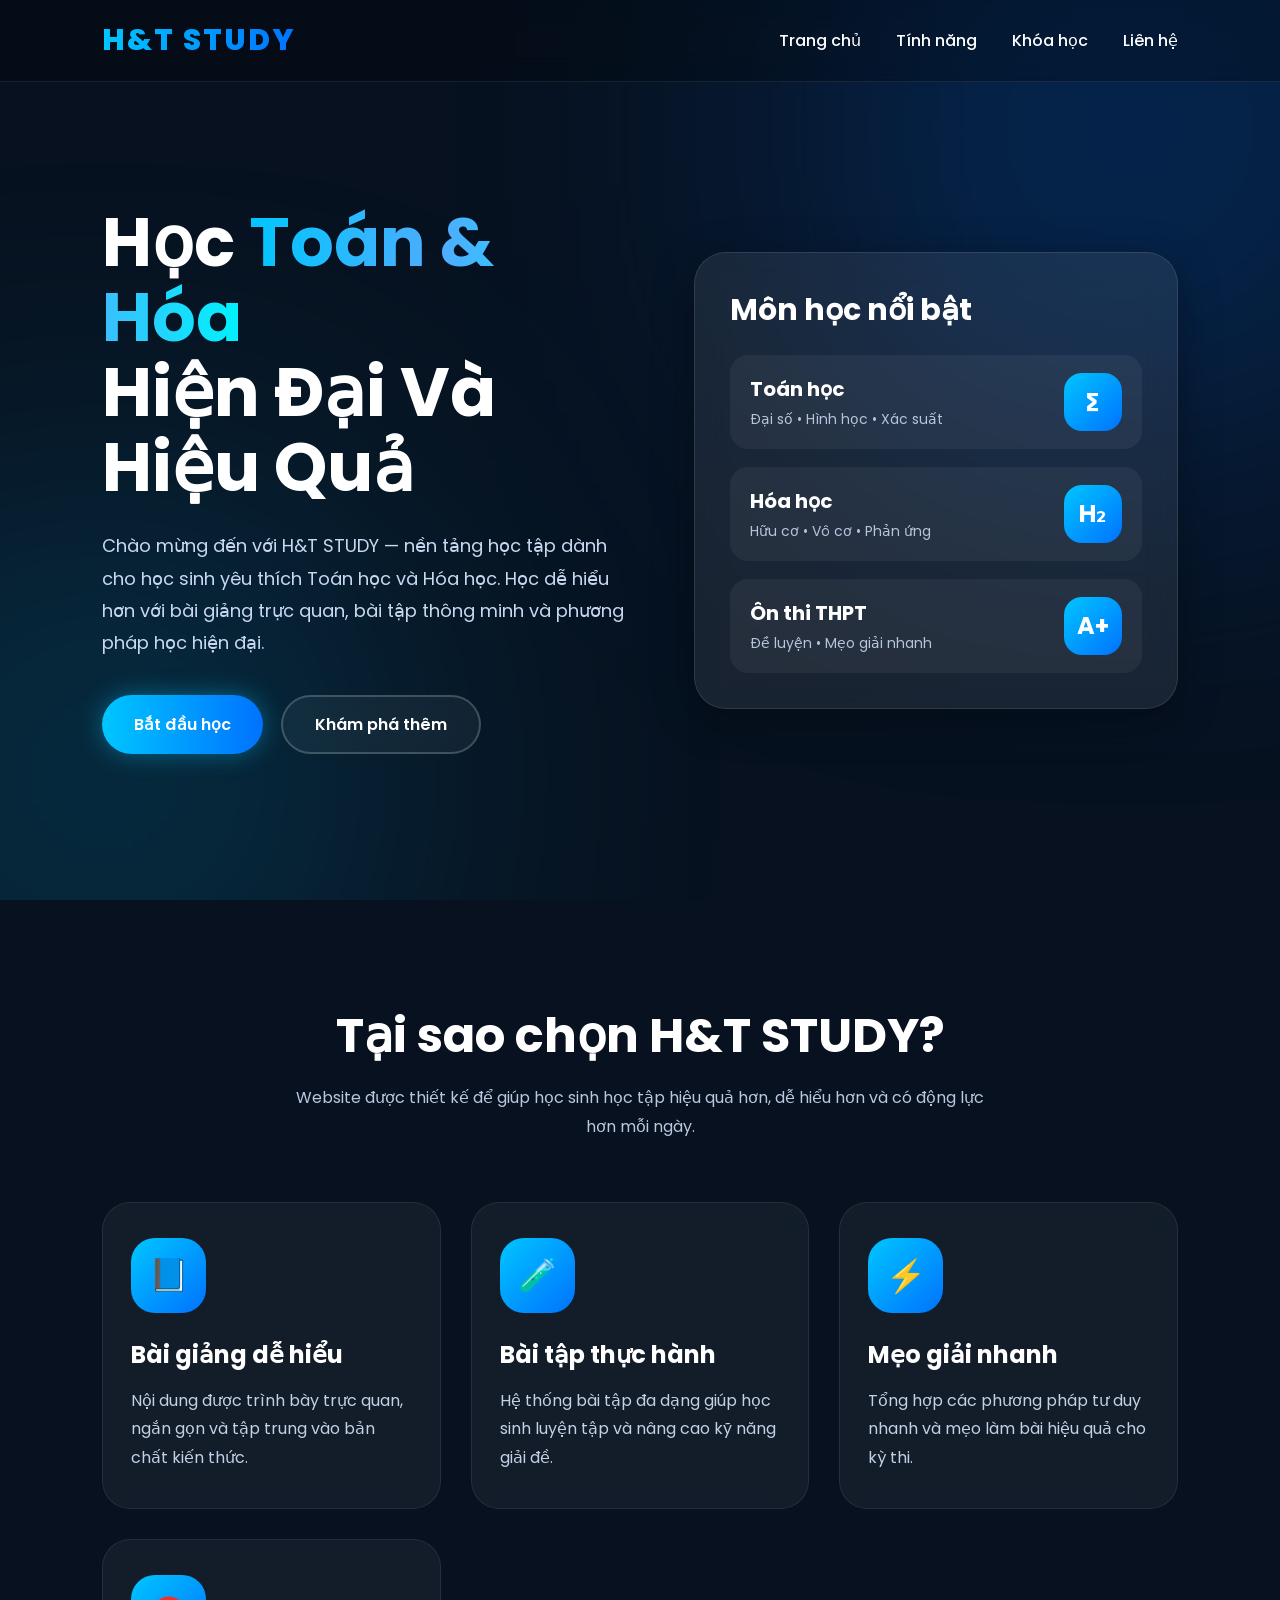
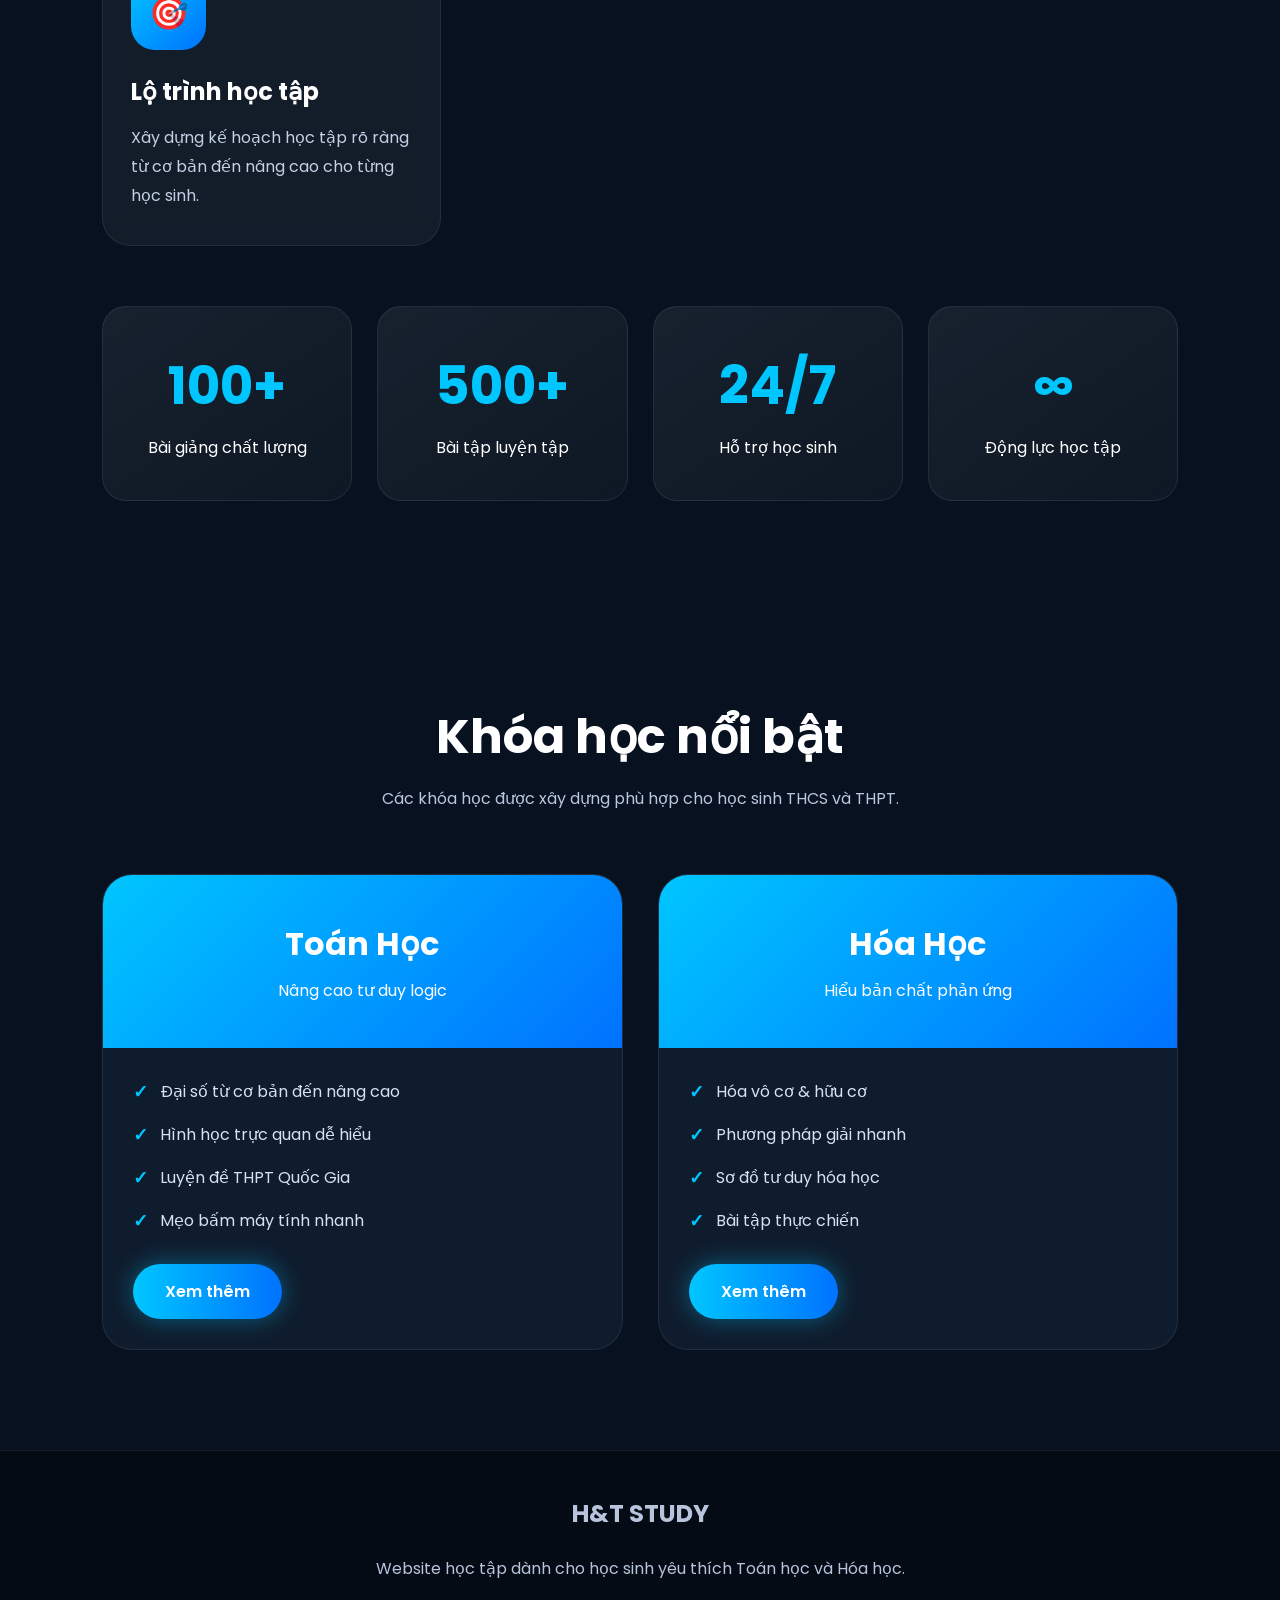
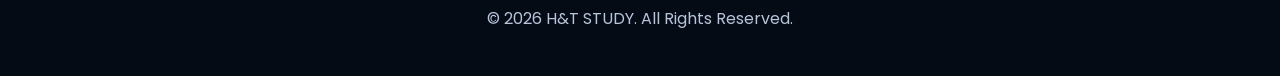
==== index.html @ a6cb3095 "Create index.html" ====
<!DOCTYPE html>
<html lang="vi">
<head>
  <meta charset="UTF-8" />
  <meta name="viewport" content="width=device-width, initial-scale=1.0" />
  <title>H&T STUDY</title>

  <link rel="preconnect" href="https://fonts.googleapis.com">
  <link rel="preconnect" href="https://fonts.gstatic.com" crossorigin>
  <link href="https://fonts.googleapis.com/css2?family=Poppins:wght@300;400;500;600;700;800&display=swap" rel="stylesheet">

  <style>
    *{
      margin:0;
      padding:0;
      box-sizing:border-box;
      font-family:'Poppins',sans-serif;
    }

    body{
      background:#07111f;
      color:white;
      overflow-x:hidden;
    }

    html{
      scroll-behavior:smooth;
    }

    /* NAVBAR */
    nav{
      width:100%;
      position:fixed;
      top:0;
      left:0;
      z-index:999;
      padding:18px 8%;
      display:flex;
      justify-content:space-between;
      align-items:center;
      backdrop-filter:blur(14px);
      background:rgba(0,0,0,0.25);
      border-bottom:1px solid rgba(255,255,255,0.08);
    }

    .logo{
      font-size:30px;
      font-weight:800;
      letter-spacing:2px;
      background:linear-gradient(90deg,#00c6ff,#0072ff);
      -webkit-background-clip:text;
      -webkit-text-fill-color:transparent;
    }

    .menu{
      display:flex;
      gap:35px;
      align-items:center;
    }

    .menu a{
      text-decoration:none;
      color:white;
      font-weight:500;
      transition:0.3s;
      position:relative;
    }

    .menu a::after{
      content:'';
      position:absolute;
      left:0;
      bottom:-6px;
      width:0;
      height:2px;
      background:#00c6ff;
      transition:0.3s;
    }

    .menu a:hover::after{
      width:100%;
    }

    .hero{
      min-height:100vh;
      display:flex;
      justify-content:center;
      align-items:center;
      padding:120px 8% 60px;
      position:relative;
      overflow:hidden;
    }

    .hero::before{
      content:'';
      position:absolute;
      width:500px;
      height:500px;
      background:#0072ff;
      filter:blur(180px);
      opacity:0.35;
      top:-120px;
      right:-100px;
    }

    .hero::after{
      content:'';
      position:absolute;
      width:450px;
      height:450px;
      background:#00c6ff;
      filter:blur(170px);
      opacity:0.25;
      bottom:-100px;
      left:-120px;
    }

    .hero-content{
      width:100%;
      display:grid;
      grid-template-columns:1.1fr 1fr;
      gap:60px;
      align-items:center;
      position:relative;
      z-index:2;
    }

    .hero-text h1{
      font-size:68px;
      line-height:1.1;
      margin-bottom:25px;
    }

    .hero-text h1 span{
      background:linear-gradient(90deg,#00c6ff,#4facfe,#00f2fe);
      -webkit-background-clip:text;
      -webkit-text-fill-color:transparent;
    }

    .hero-text p{
      font-size:18px;
      line-height:1.8;
      color:#c9d7f0;
      margin-bottom:35px;
      max-width:650px;
    }

    .btn-group{
      display:flex;
      gap:18px;
      flex-wrap:wrap;
    }

    .btn{
      padding:15px 32px;
      border-radius:50px;
      border:none;
      cursor:pointer;
      font-size:16px;
      font-weight:600;
      transition:0.35s;
      text-decoration:none;
      display:inline-flex;
      align-items:center;
      justify-content:center;
    }

    .btn-primary{
      background:linear-gradient(90deg,#00c6ff,#0072ff);
      color:white;
      box-shadow:0 0 25px rgba(0,198,255,0.4);
    }

    .btn-primary:hover{
      transform:translateY(-4px) scale(1.03);
      box-shadow:0 0 35px rgba(0,198,255,0.6);
    }

    .btn-outline{
      border:2px solid rgba(255,255,255,0.2);
      color:white;
      background:rgba(255,255,255,0.05);
      backdrop-filter:blur(10px);
    }

    .btn-outline:hover{
      background:white;
      color:#07111f;
      transform:translateY(-4px);
    }

    .hero-card{
      background:rgba(255,255,255,0.08);
      border:1px solid rgba(255,255,255,0.1);
      border-radius:32px;
      padding:35px;
      backdrop-filter:blur(16px);
      box-shadow:0 10px 40px rgba(0,0,0,0.35);
      animation:float 4s ease-in-out infinite;
    }

    @keyframes float{
      0%,100%{
        transform:translateY(0px);
      }
      50%{
        transform:translateY(-14px);
      }
    }

    .hero-card h2{
      font-size:30px;
      margin-bottom:22px;
    }

    .subject-list{
      display:grid;
      gap:18px;
    }

    .subject{
      padding:18px 20px;
      border-radius:18px;
      background:rgba(255,255,255,0.05);
      display:flex;
      justify-content:space-between;
      align-items:center;
      transition:0.3s;
    }

    .subject:hover{
      transform:translateX(8px);
      background:rgba(255,255,255,0.1);
    }

    .subject h3{
      font-size:20px;
      margin-bottom:5px;
    }

    .subject p{
      color:#b8c4dc;
      font-size:14px;
    }

    .badge{
      width:58px;
      height:58px;
      border-radius:18px;
      display:flex;
      justify-content:center;
      align-items:center;
      font-size:24px;
      font-weight:700;
      background:linear-gradient(135deg,#00c6ff,#0072ff);
    }

    section{
      padding:100px 8%;
    }

    .section-title{
      text-align:center;
      margin-bottom:60px;
    }

    .section-title h2{
      font-size:48px;
      margin-bottom:12px;
    }

    .section-title p{
      color:#b9c8df;
      max-width:700px;
      margin:auto;
      line-height:1.8;
    }

    .features{
      display:grid;
      grid-template-columns:repeat(auto-fit,minmax(260px,1fr));
      gap:30px;
    }

    .feature-card{
      background:rgba(255,255,255,0.05);
      border:1px solid rgba(255,255,255,0.08);
      border-radius:28px;
      padding:35px 28px;
      transition:0.35s;
      backdrop-filter:blur(12px);
    }

    .feature-card:hover{
      transform:translateY(-12px);
      border-color:#00c6ff;
      box-shadow:0 0 35px rgba(0,198,255,0.18);
    }

    .feature-icon{
      width:75px;
      height:75px;
      border-radius:24px;
      display:flex;
      align-items:center;
      justify-content:center;
      font-size:32px;
      margin-bottom:24px;
      background:linear-gradient(135deg,#00c6ff,#0072ff);
    }

    .feature-card h3{
      font-size:24px;
      margin-bottom:15px;
    }

    .feature-card p{
      color:#c3d0e5;
      line-height:1.8;
    }

    .stats{
      display:grid;
      grid-template-columns:repeat(auto-fit,minmax(220px,1fr));
      gap:25px;
      margin-top:60px;
    }

    .stat-box{
      text-align:center;
      padding:40px 20px;
      border-radius:24px;
      background:linear-gradient(145deg,rgba(255,255,255,0.07),rgba(255,255,255,0.03));
      border:1px solid rgba(255,255,255,0.08);
    }

    .stat-box h2{
      font-size:52px;
      color:#00c6ff;
      margin-bottom:10px;
    }

    .courses{
      display:grid;
      grid-template-columns:repeat(auto-fit,minmax(320px,1fr));
      gap:35px;
    }

    .course-card{
      border-radius:30px;
      overflow:hidden;
      background:#0f1c2d;
      border:1px solid rgba(255,255,255,0.08);
      transition:0.35s;
    }

    .course-card:hover{
      transform:translateY(-10px);
      box-shadow:0 15px 40px rgba(0,0,0,0.4);
    }

    .course-top{
      padding:45px 30px;
      text-align:center;
      background:linear-gradient(135deg,#00c6ff,#0072ff);
    }

    .course-top h3{
      font-size:32px;
      margin-bottom:10px;
    }

    .course-body{
      padding:30px;
    }

    .course-body ul{
      list-style:none;
      display:grid;
      gap:16px;
      margin-bottom:30px;
    }

    .course-body li{
      display:flex;
      align-items:center;
      gap:12px;
      color:#d7e2f4;
    }

    .course-body li::before{
      content:'✓';
      color:#00c6ff;
      font-weight:700;
      font-size:18px;
    }

    .footer{
      padding:45px 8%;
      text-align:center;
      border-top:1px solid rgba(255,255,255,0.08);
      color:#b8c4dc;
      background:#040b14;
    }

    @media(max-width:1000px){
      .hero-content{
        grid-template-columns:1fr;
      }

      .hero-text h1{
        font-size:54px;
      }
    }

    @media(max-width:700px){
      nav{
        padding:16px 5%;
      }

      .menu{
        gap:18px;
      }

      .menu a{
        font-size:14px;
      }

      .hero{
        padding:130px 5% 60px;
      }

      section{
        padding:90px 5%;
      }

      .hero-text h1{
        font-size:42px;
      }

      .section-title h2{
        font-size:36px;
      }
    }
  </style>
</head>
<body>

  <nav>
    <div class="logo">H&T STUDY</div>

    <div class="menu">
      <a href="#home">Trang chủ</a>
      <a href="#features">Tính năng</a>
      <a href="#courses">Khóa học</a>
      <a href="#contact">Liên hệ</a>
    </div>
  </nav>

  <section class="hero" id="home">
    <div class="hero-content">

      <div class="hero-text">
        <h1>
          Học <span>Toán & Hóa</span><br>
          Hiện Đại Và Hiệu Quả
        </h1>

        <p>
          Chào mừng đến với H&T STUDY — nền tảng học tập dành cho học sinh yêu thích Toán học và Hóa học.
          Học dễ hiểu hơn với bài giảng trực quan, bài tập thông minh và phương pháp học hiện đại.
        </p>

        <div class="btn-group">
          <a href="#courses" class="btn btn-primary">Bắt đầu học</a>
          <a href="#features" class="btn btn-outline">Khám phá thêm</a>
        </div>
      </div>

      <div class="hero-card">
        <h2>Môn học nổi bật</h2>

        <div class="subject-list">

          <div class="subject">
            <div>
              <h3>Toán học</h3>
              <p>Đại số • Hình học • Xác suất</p>
            </div>

            <div class="badge">∑</div>
          </div>

          <div class="subject">
            <div>
              <h3>Hóa học</h3>
              <p>Hữu cơ • Vô cơ • Phản ứng</p>
            </div>

            <div class="badge">H₂</div>
          </div>

          <div class="subject">
            <div>
              <h3>Ôn thi THPT</h3>
              <p>Đề luyện • Mẹo giải nhanh</p>
            </div>

            <div class="badge">A+</div>
          </div>

        </div>
      </div>

    </div>
  </section>

  <section id="features">

    <div class="section-title">
      <h2>Tại sao chọn H&T STUDY?</h2>
      <p>
        Website được thiết kế để giúp học sinh học tập hiệu quả hơn,
        dễ hiểu hơn và có động lực hơn mỗi ngày.
      </p>
    </div>

    <div class="features">

      <div class="feature-card">
        <div class="feature-icon">📘</div>
        <h3>Bài giảng dễ hiểu</h3>
        <p>
          Nội dung được trình bày trực quan, ngắn gọn và tập trung vào bản chất kiến thức.
        </p>
      </div>

      <div class="feature-card">
        <div class="feature-icon">🧪</div>
        <h3>Bài tập thực hành</h3>
        <p>
          Hệ thống bài tập đa dạng giúp học sinh luyện tập và nâng cao kỹ năng giải đề.
        </p>
      </div>

      <div class="feature-card">
        <div class="feature-icon">⚡</div>
        <h3>Mẹo giải nhanh</h3>
        <p>
          Tổng hợp các phương pháp tư duy nhanh và mẹo làm bài hiệu quả cho kỳ thi.
        </p>
      </div>

      <div class="feature-card">
        <div class="feature-icon">🎯</div>
        <h3>Lộ trình học tập</h3>
        <p>
          Xây dựng kế hoạch học tập rõ ràng từ cơ bản đến nâng cao cho từng học sinh.
        </p>
      </div>

    </div>

    <div class="stats">
      <div class="stat-box">
        <h2>100+</h2>
        <p>Bài giảng chất lượng</p>
      </div>

      <div class="stat-box">
        <h2>500+</h2>
        <p>Bài tập luyện tập</p>
      </div>

      <div class="stat-box">
        <h2>24/7</h2>
        <p>Hỗ trợ học sinh</p>
      </div>

      <div class="stat-box">
        <h2>∞</h2>
        <p>Động lực học tập</p>
      </div>
    </div>

  </section>

  <section id="courses">

    <div class="section-title">
      <h2>Khóa học nổi bật</h2>
      <p>
        Các khóa học được xây dựng phù hợp cho học sinh THCS và THPT.
      </p>
    </div>

    <div class="courses">

      <div class="course-card">
        <div class="course-top">
          <h3>Toán Học</h3>
          <p>Nâng cao tư duy logic</p>
        </div>

        <div class="course-body">
          <ul>
            <li>Đại số từ cơ bản đến nâng cao</li>
            <li>Hình học trực quan dễ hiểu</li>
            <li>Luyện đề THPT Quốc Gia</li>
            <li>Mẹo bấm máy tính nhanh</li>
          </ul>

          <a href="#" class="btn btn-primary">Xem thêm</a>
        </div>
      </div>

      <div class="course-card">
        <div class="course-top">
          <h3>Hóa Học</h3>
          <p>Hiểu bản chất phản ứng</p>
        </div>

        <div class="course-body">
          <ul>
            <li>Hóa vô cơ & hữu cơ</li>
            <li>Phương pháp giải nhanh</li>
            <li>Sơ đồ tư duy hóa học</li>
            <li>Bài tập thực chiến</li>
          </ul>

          <a href="#" class="btn btn-primary">Xem thêm</a>
        </div>
      </div>

    </div>

  </section>

  <footer class="footer" id="contact">
    <h2>H&T STUDY</h2>
    <br>
    <p>
      Website học tập dành cho học sinh yêu thích Toán học và Hóa học.
    </p>
    <br>
    <p>
      © 2026 H&T STUDY. All Rights Reserved.
    </p>
  </footer>

</body>
</html>
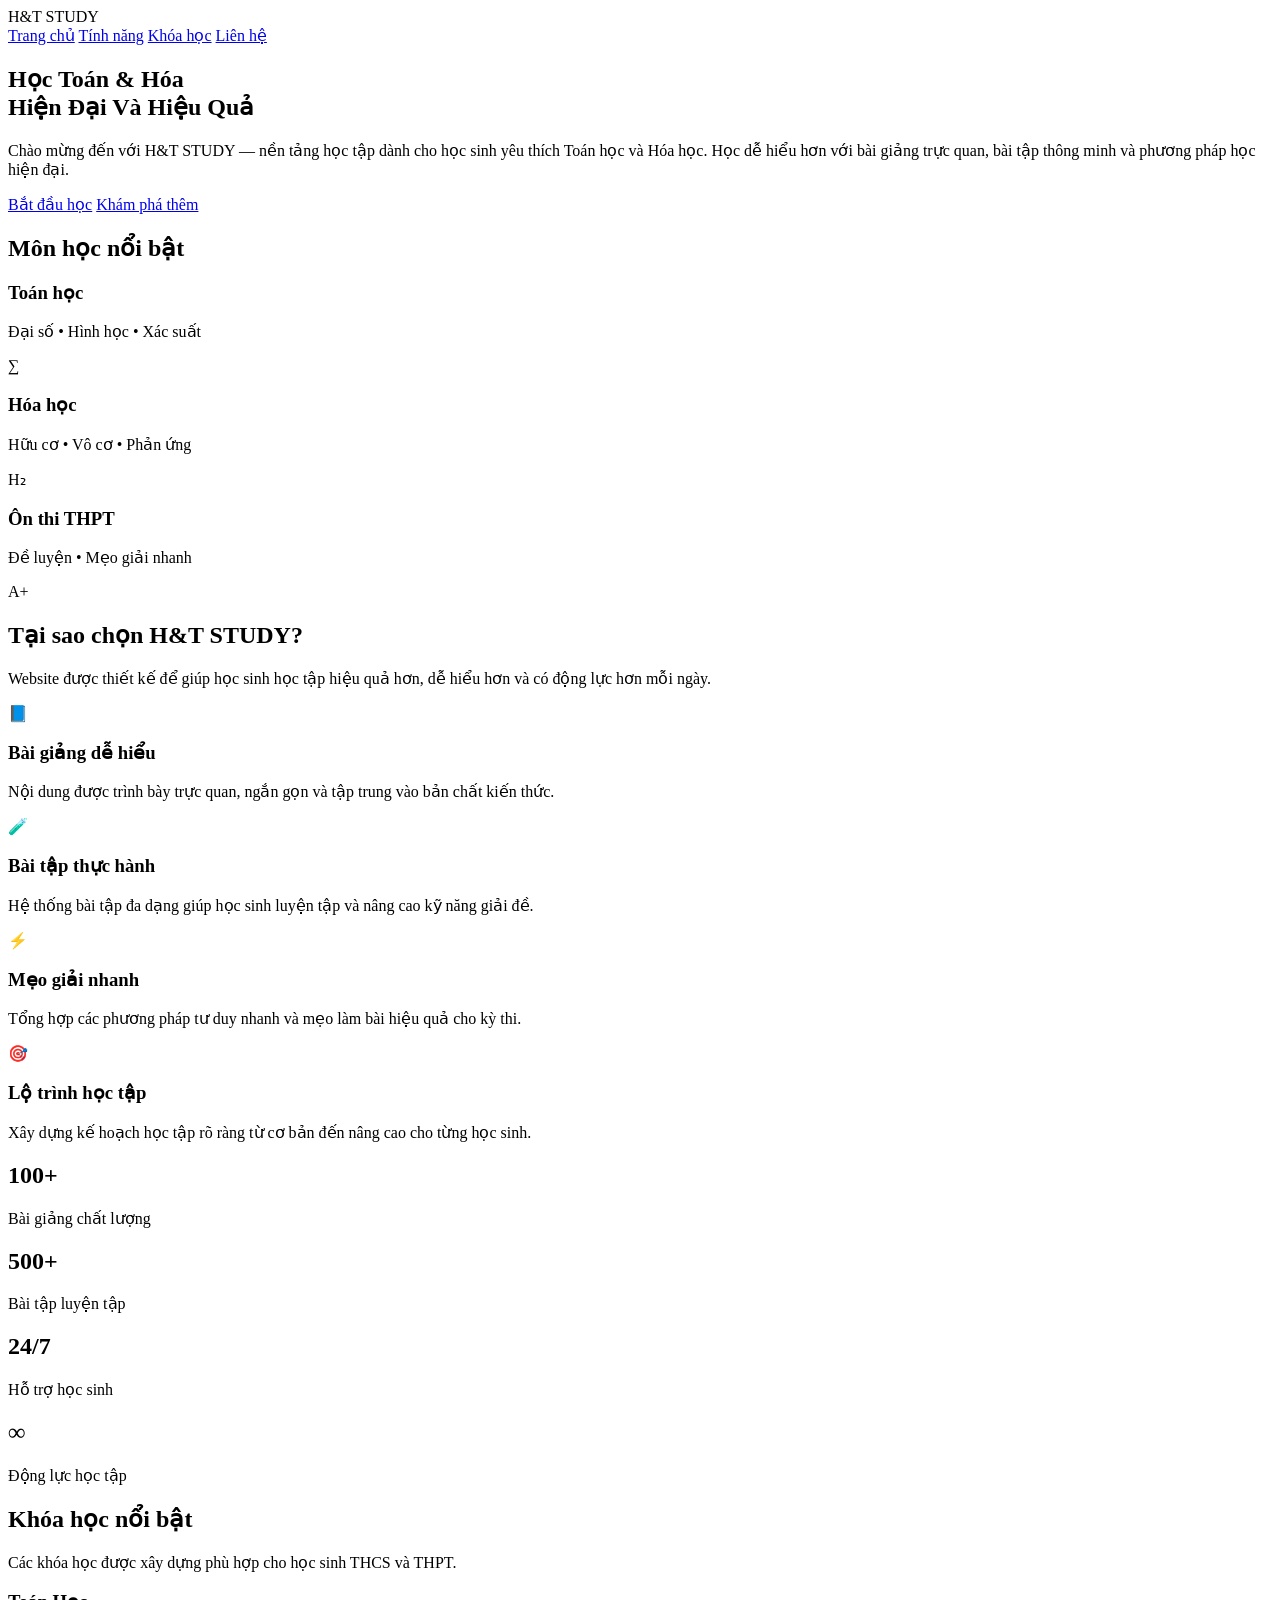
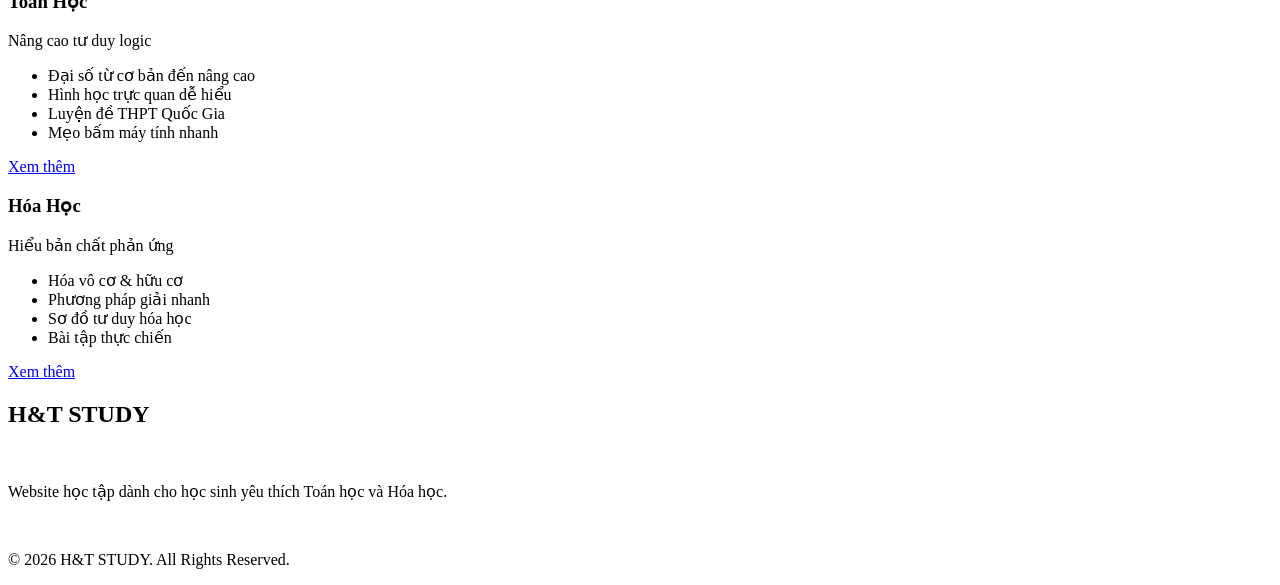
==== commit b7fb2ede: "Update index.html" ====
--- a/index.html
+++ b/index.html
@@ -8,441 +8,7 @@
   <link rel="preconnect" href="https://fonts.googleapis.com">
   <link rel="preconnect" href="https://fonts.gstatic.com" crossorigin>
   <link href="https://fonts.googleapis.com/css2?family=Poppins:wght@300;400;500;600;700;800&display=swap" rel="stylesheet">
-
-  <style>
-    *{
-      margin:0;
-      padding:0;
-      box-sizing:border-box;
-      font-family:'Poppins',sans-serif;
-    }
-
-    body{
-      background:#07111f;
-      color:white;
-      overflow-x:hidden;
-    }
-
-    html{
-      scroll-behavior:smooth;
-    }
-
-    /* NAVBAR */
-    nav{
-      width:100%;
-      position:fixed;
-      top:0;
-      left:0;
-      z-index:999;
-      padding:18px 8%;
-      display:flex;
-      justify-content:space-between;
-      align-items:center;
-      backdrop-filter:blur(14px);
-      background:rgba(0,0,0,0.25);
-      border-bottom:1px solid rgba(255,255,255,0.08);
-    }
-
-    .logo{
-      font-size:30px;
-      font-weight:800;
-      letter-spacing:2px;
-      background:linear-gradient(90deg,#00c6ff,#0072ff);
-      -webkit-background-clip:text;
-      -webkit-text-fill-color:transparent;
-    }
-
-    .menu{
-      display:flex;
-      gap:35px;
-      align-items:center;
-    }
-
-    .menu a{
-      text-decoration:none;
-      color:white;
-      font-weight:500;
-      transition:0.3s;
-      position:relative;
-    }
-
-    .menu a::after{
-      content:'';
-      position:absolute;
-      left:0;
-      bottom:-6px;
-      width:0;
-      height:2px;
-      background:#00c6ff;
-      transition:0.3s;
-    }
-
-    .menu a:hover::after{
-      width:100%;
-    }
-
-    .hero{
-      min-height:100vh;
-      display:flex;
-      justify-content:center;
-      align-items:center;
-      padding:120px 8% 60px;
-      position:relative;
-      overflow:hidden;
-    }
-
-    .hero::before{
-      content:'';
-      position:absolute;
-      width:500px;
-      height:500px;
-      background:#0072ff;
-      filter:blur(180px);
-      opacity:0.35;
-      top:-120px;
-      right:-100px;
-    }
-
-    .hero::after{
-      content:'';
-      position:absolute;
-      width:450px;
-      height:450px;
-      background:#00c6ff;
-      filter:blur(170px);
-      opacity:0.25;
-      bottom:-100px;
-      left:-120px;
-    }
-
-    .hero-content{
-      width:100%;
-      display:grid;
-      grid-template-columns:1.1fr 1fr;
-      gap:60px;
-      align-items:center;
-      position:relative;
-      z-index:2;
-    }
-
-    .hero-text h1{
-      font-size:68px;
-      line-height:1.1;
-      margin-bottom:25px;
-    }
-
-    .hero-text h1 span{
-      background:linear-gradient(90deg,#00c6ff,#4facfe,#00f2fe);
-      -webkit-background-clip:text;
-      -webkit-text-fill-color:transparent;
-    }
-
-    .hero-text p{
-      font-size:18px;
-      line-height:1.8;
-      color:#c9d7f0;
-      margin-bottom:35px;
-      max-width:650px;
-    }
-
-    .btn-group{
-      display:flex;
-      gap:18px;
-      flex-wrap:wrap;
-    }
-
-    .btn{
-      padding:15px 32px;
-      border-radius:50px;
-      border:none;
-      cursor:pointer;
-      font-size:16px;
-      font-weight:600;
-      transition:0.35s;
-      text-decoration:none;
-      display:inline-flex;
-      align-items:center;
-      justify-content:center;
-    }
-
-    .btn-primary{
-      background:linear-gradient(90deg,#00c6ff,#0072ff);
-      color:white;
-      box-shadow:0 0 25px rgba(0,198,255,0.4);
-    }
-
-    .btn-primary:hover{
-      transform:translateY(-4px) scale(1.03);
-      box-shadow:0 0 35px rgba(0,198,255,0.6);
-    }
-
-    .btn-outline{
-      border:2px solid rgba(255,255,255,0.2);
-      color:white;
-      background:rgba(255,255,255,0.05);
-      backdrop-filter:blur(10px);
-    }
-
-    .btn-outline:hover{
-      background:white;
-      color:#07111f;
-      transform:translateY(-4px);
-    }
-
-    .hero-card{
-      background:rgba(255,255,255,0.08);
-      border:1px solid rgba(255,255,255,0.1);
-      border-radius:32px;
-      padding:35px;
-      backdrop-filter:blur(16px);
-      box-shadow:0 10px 40px rgba(0,0,0,0.35);
-      animation:float 4s ease-in-out infinite;
-    }
-
-    @keyframes float{
-      0%,100%{
-        transform:translateY(0px);
-      }
-      50%{
-        transform:translateY(-14px);
-      }
-    }
-
-    .hero-card h2{
-      font-size:30px;
-      margin-bottom:22px;
-    }
-
-    .subject-list{
-      display:grid;
-      gap:18px;
-    }
-
-    .subject{
-      padding:18px 20px;
-      border-radius:18px;
-      background:rgba(255,255,255,0.05);
-      display:flex;
-      justify-content:space-between;
-      align-items:center;
-      transition:0.3s;
-    }
-
-    .subject:hover{
-      transform:translateX(8px);
-      background:rgba(255,255,255,0.1);
-    }
-
-    .subject h3{
-      font-size:20px;
-      margin-bottom:5px;
-    }
-
-    .subject p{
-      color:#b8c4dc;
-      font-size:14px;
-    }
-
-    .badge{
-      width:58px;
-      height:58px;
-      border-radius:18px;
-      display:flex;
-      justify-content:center;
-      align-items:center;
-      font-size:24px;
-      font-weight:700;
-      background:linear-gradient(135deg,#00c6ff,#0072ff);
-    }
-
-    section{
-      padding:100px 8%;
-    }
-
-    .section-title{
-      text-align:center;
-      margin-bottom:60px;
-    }
-
-    .section-title h2{
-      font-size:48px;
-      margin-bottom:12px;
-    }
-
-    .section-title p{
-      color:#b9c8df;
-      max-width:700px;
-      margin:auto;
-      line-height:1.8;
-    }
-
-    .features{
-      display:grid;
-      grid-template-columns:repeat(auto-fit,minmax(260px,1fr));
-      gap:30px;
-    }
-
-    .feature-card{
-      background:rgba(255,255,255,0.05);
-      border:1px solid rgba(255,255,255,0.08);
-      border-radius:28px;
-      padding:35px 28px;
-      transition:0.35s;
-      backdrop-filter:blur(12px);
-    }
-
-    .feature-card:hover{
-      transform:translateY(-12px);
-      border-color:#00c6ff;
-      box-shadow:0 0 35px rgba(0,198,255,0.18);
-    }
-
-    .feature-icon{
-      width:75px;
-      height:75px;
-      border-radius:24px;
-      display:flex;
-      align-items:center;
-      justify-content:center;
-      font-size:32px;
-      margin-bottom:24px;
-      background:linear-gradient(135deg,#00c6ff,#0072ff);
-    }
-
-    .feature-card h3{
-      font-size:24px;
-      margin-bottom:15px;
-    }
-
-    .feature-card p{
-      color:#c3d0e5;
-      line-height:1.8;
-    }
-
-    .stats{
-      display:grid;
-      grid-template-columns:repeat(auto-fit,minmax(220px,1fr));
-      gap:25px;
-      margin-top:60px;
-    }
-
-    .stat-box{
-      text-align:center;
-      padding:40px 20px;
-      border-radius:24px;
-      background:linear-gradient(145deg,rgba(255,255,255,0.07),rgba(255,255,255,0.03));
-      border:1px solid rgba(255,255,255,0.08);
-    }
-
-    .stat-box h2{
-      font-size:52px;
-      color:#00c6ff;
-      margin-bottom:10px;
-    }
-
-    .courses{
-      display:grid;
-      grid-template-columns:repeat(auto-fit,minmax(320px,1fr));
-      gap:35px;
-    }
-
-    .course-card{
-      border-radius:30px;
-      overflow:hidden;
-      background:#0f1c2d;
-      border:1px solid rgba(255,255,255,0.08);
-      transition:0.35s;
-    }
-
-    .course-card:hover{
-      transform:translateY(-10px);
-      box-shadow:0 15px 40px rgba(0,0,0,0.4);
-    }
-
-    .course-top{
-      padding:45px 30px;
-      text-align:center;
-      background:linear-gradient(135deg,#00c6ff,#0072ff);
-    }
-
-    .course-top h3{
-      font-size:32px;
-      margin-bottom:10px;
-    }
-
-    .course-body{
-      padding:30px;
-    }
-
-    .course-body ul{
-      list-style:none;
-      display:grid;
-      gap:16px;
-      margin-bottom:30px;
-    }
-
-    .course-body li{
-      display:flex;
-      align-items:center;
-      gap:12px;
-      color:#d7e2f4;
-    }
-
-    .course-body li::before{
-      content:'✓';
-      color:#00c6ff;
-      font-weight:700;
-      font-size:18px;
-    }
-
-    .footer{
-      padding:45px 8%;
-      text-align:center;
-      border-top:1px solid rgba(255,255,255,0.08);
-      color:#b8c4dc;
-      background:#040b14;
-    }
-
-    @media(max-width:1000px){
-      .hero-content{
-        grid-template-columns:1fr;
-      }
-
-      .hero-text h1{
-        font-size:54px;
-      }
-    }
-
-    @media(max-width:700px){
-      nav{
-        padding:16px 5%;
-      }
-
-      .menu{
-        gap:18px;
-      }
-
-      .menu a{
-        font-size:14px;
-      }
-
-      .hero{
-        padding:130px 5% 60px;
-      }
-
-      section{
-        padding:90px 5%;
-      }
-
-      .hero-text h1{
-        font-size:42px;
-      }
-
-      .section-title h2{
-        font-size:36px;
-      }
-    }
-  </style>
+  <link rel="stylesheet" href="css/style.css">
 </head>
 <body>
 
--- a/css/style.css
+++ b/css/style.css
@@ -0,0 +1 @@
+
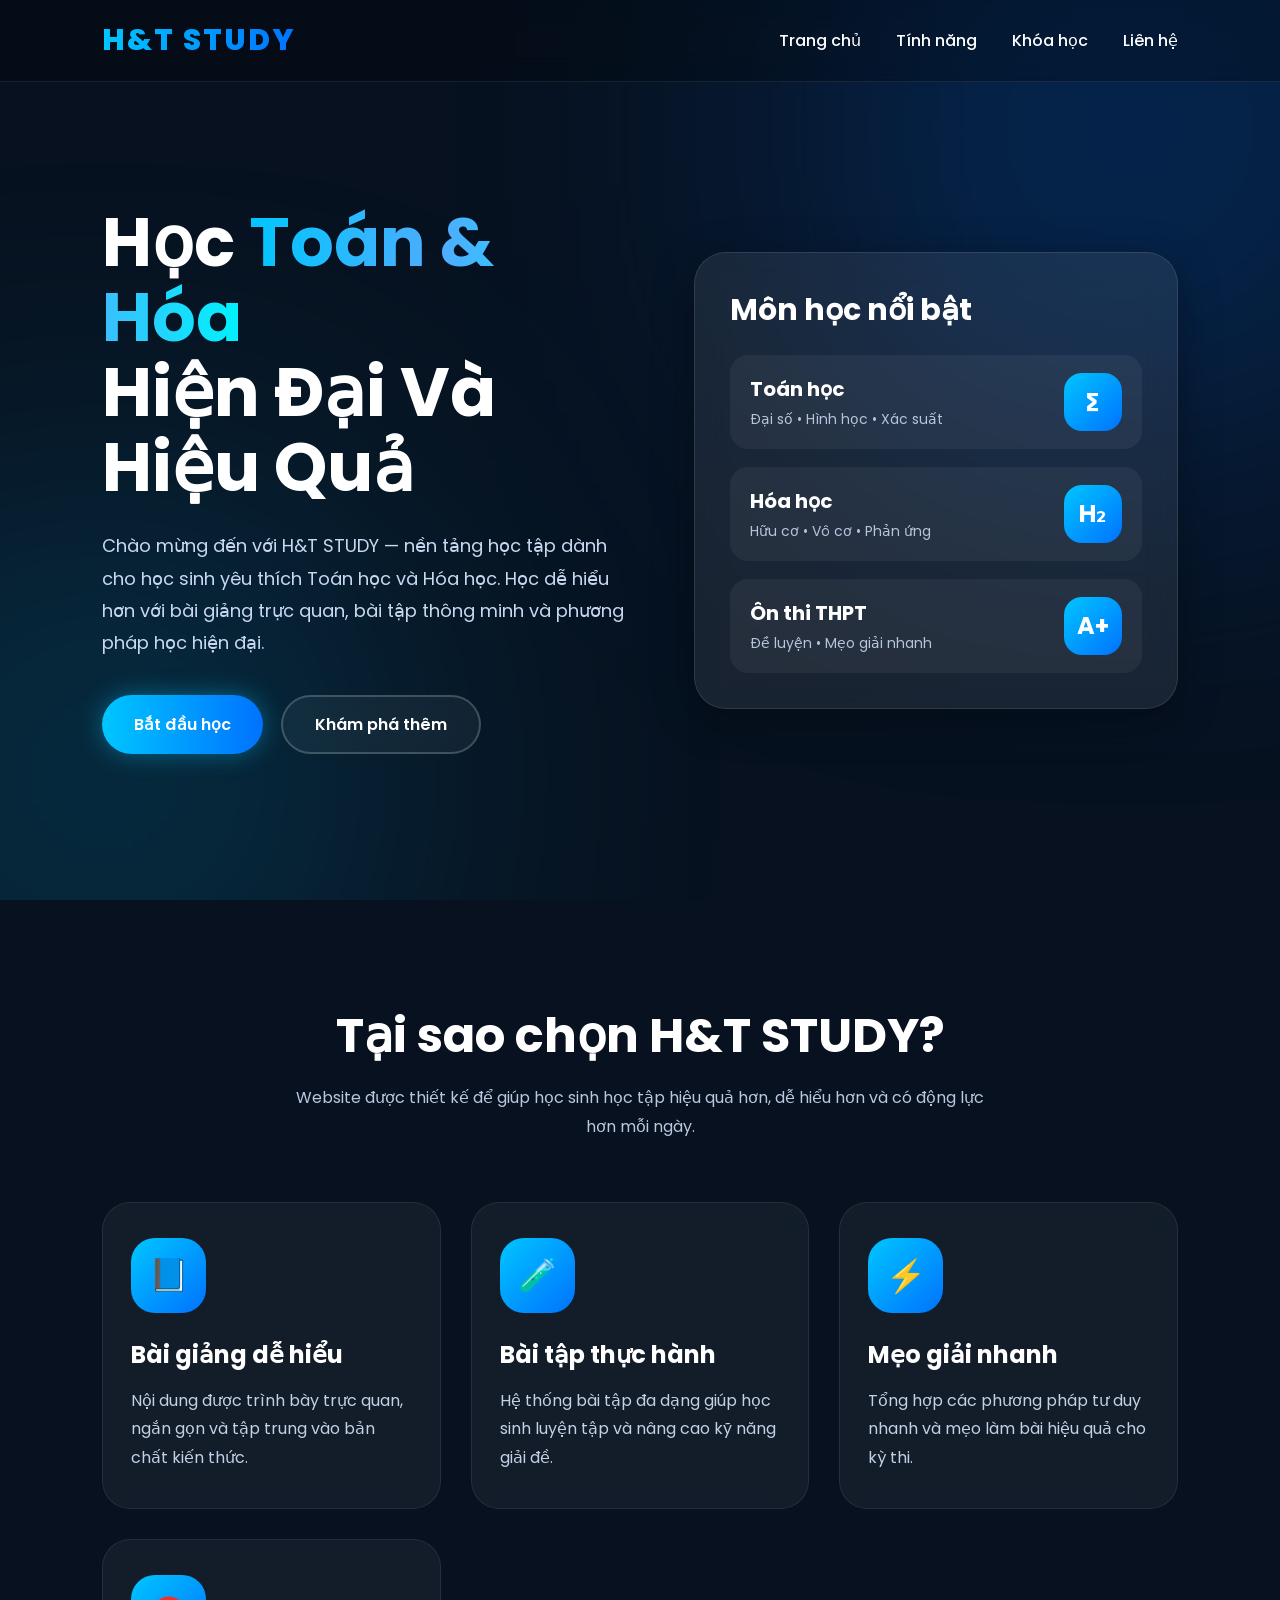
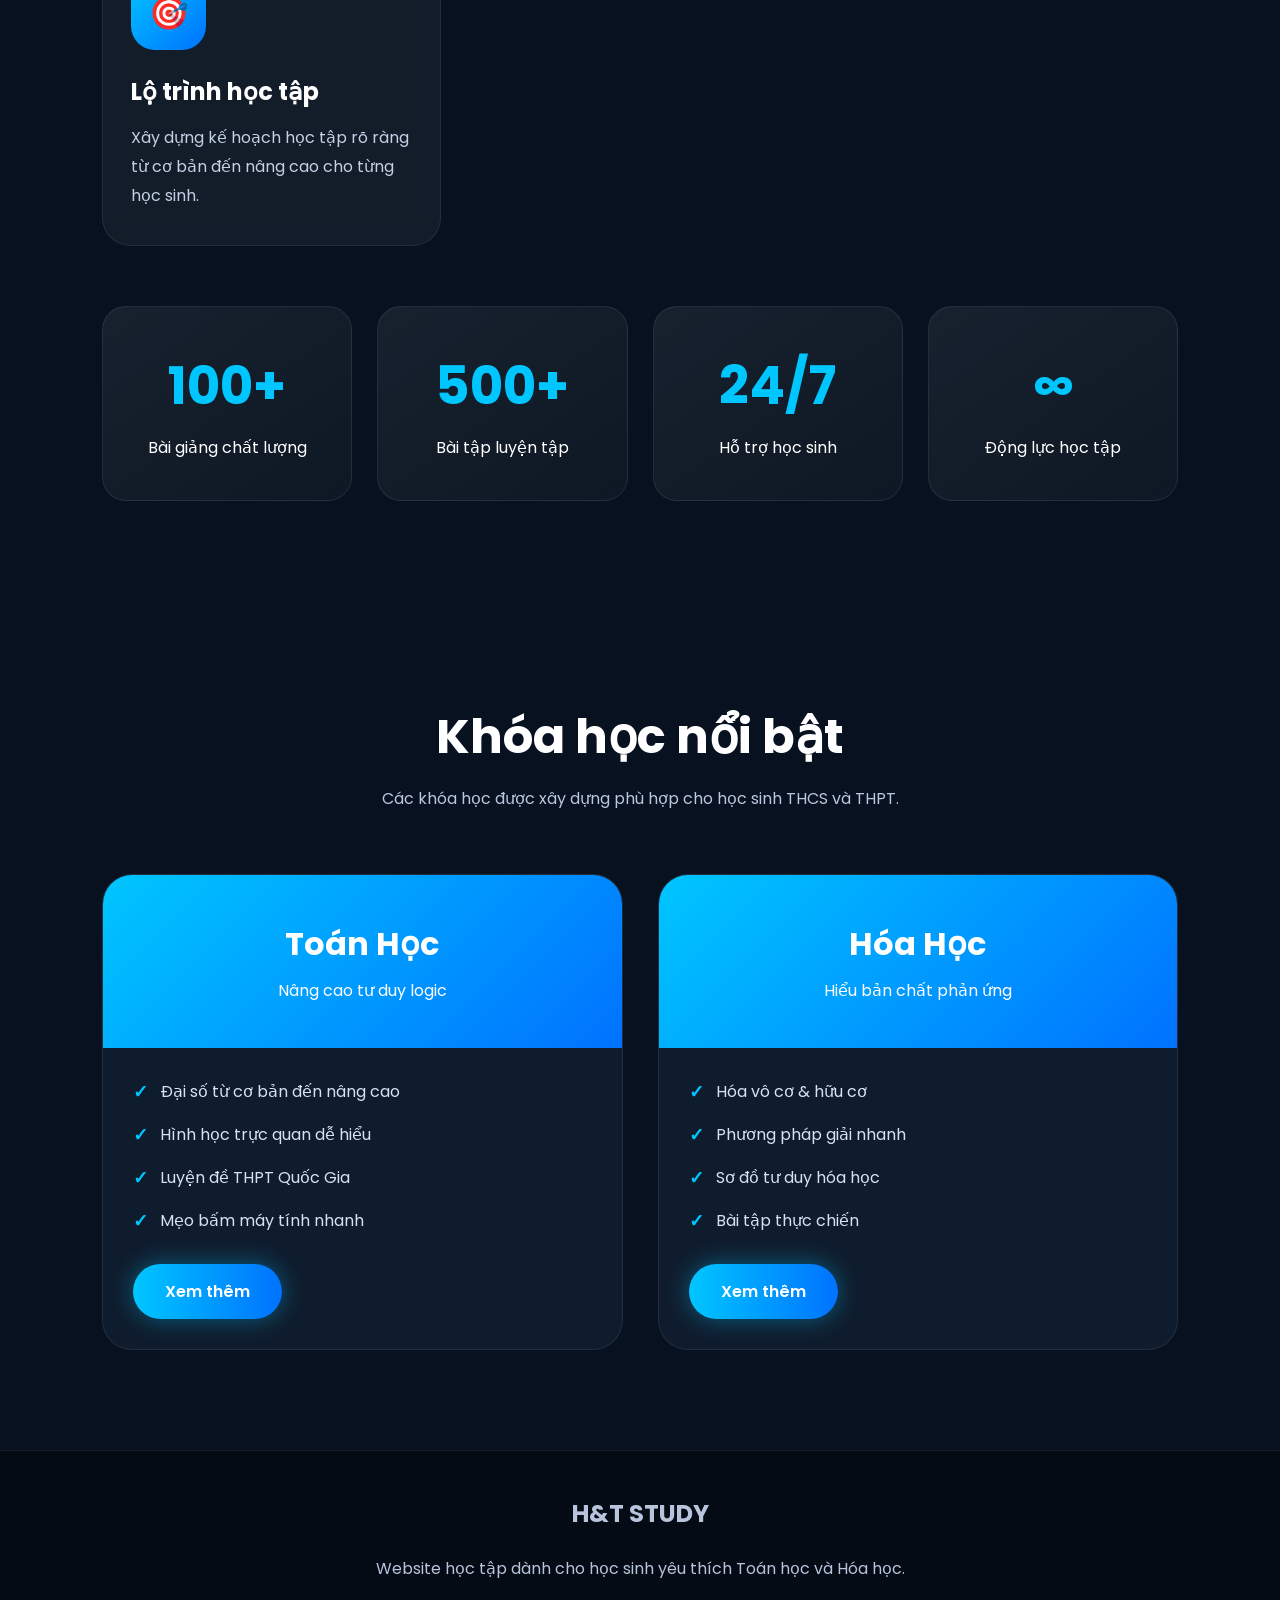
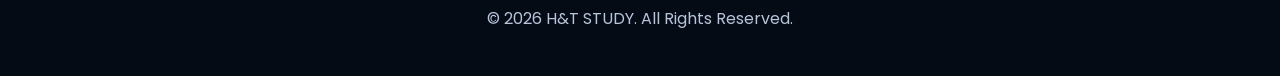
==== commit f6dce6d6: "Update index.html" ====
--- a/index.html
+++ b/index.html
@@ -18,7 +18,7 @@
     <div class="menu">
       <a href="#home">Trang chủ</a>
       <a href="#features">Tính năng</a>
-      <a href="#courses">Khóa học</a>
+      <a href="courses.html">Khóa học</a>
       <a href="#contact">Liên hệ</a>
     </div>
   </nav>
@@ -213,6 +213,6 @@
       © 2026 H&T STUDY. All Rights Reserved.
     </p>
   </footer>
-
+<script src="js/script.js"></script>
 </body>
 </html>
--- a/css/style.css
+++ b/css/style.css
@@ -1 +1,318 @@
-
+*{ 
+  margin:0; 
+  padding:0; 
+  box-sizing:border-box; 
+  font-family:'Poppins',sans-serif; 
+} 
+body{ 
+  background:#07111f; 
+  color:white; 
+  overflow-x:hidden; 
+} 
+html{ 
+  scroll-behavior:smooth; 
+} 
+/* NAVBAR */ 
+nav{ 
+  width:100%; 
+  position:fixed; 
+  top:0; left:0; 
+  z-index:999; 
+  padding:18px 8%; 
+  display:flex; 
+  justify-content:space-between; 
+  align-items:center; 
+  backdrop-filter:blur(14px); 
+  background:rgba(0,0,0,0.25); 
+  border-bottom:1px solid rgba(255,255,255,0.08); 
+} 
+.logo{ 
+  font-size:30px; 
+  font-weight:800; 
+  letter-spacing:2px; 
+  background:linear-gradient(90deg,#00c6ff,#0072ff); 
+  -webkit-background-clip:text; 
+  -webkit-text-fill-color:transparent; 
+} 
+.menu{ 
+  display:flex; 
+  gap:35px; 
+  align-items:center; 
+} 
+.menu a{ 
+  text-decoration:none; 
+  color:white; 
+  font-weight:500; 
+  transition:0.3s; 
+  position:relative; 
+} 
+.menu a::after{ 
+  content:''; 
+  position:absolute; 
+  left:0; 
+  bottom:-6px; width:0; 
+  height:2px; 
+  background:#00c6ff; 
+  transition:0.3s; 
+} 
+.menu a:hover::after{ 
+  width:100%; 
+} 
+.hero{ 
+  min-height:100vh; 
+  display:flex; 
+  justify-content:center; 
+  align-items:center; 
+  padding:120px 8% 60px; 
+  position:relative; 
+  overflow:hidden; 
+} 
+.hero::before{ 
+  content:''; 
+  position:absolute; 
+  width:500px; 
+  height:500px; 
+  background:#0072ff; 
+  filter:blur(180px); 
+  opacity:0.35; 
+  top:-120px; 
+  right:-100px; 
+} 
+.hero::after{ 
+  content:''; 
+  position:absolute; 
+  width:450px; 
+  height:450px; 
+  background:#00c6ff; 
+  filter:blur(170px); 
+  opacity:0.25; 
+  bottom:-100px; 
+  left:-120px; 
+} 
+.hero-content{ 
+  width:100%; 
+  display:grid; 
+  grid-template-columns:1.1fr 1fr; 
+  gap:60px; 
+  align-items:center; 
+  position:relative; 
+  z-index:2; 
+} 
+.hero-text h1{ 
+  font-size:68px; 
+  line-height:1.1; 
+  margin-bottom:25px; 
+} 
+.hero-text h1 span{ 
+  background:linear-gradient(90deg,#00c6ff,#4facfe,#00f2fe); 
+  -webkit-background-clip:text; 
+  -webkit-text-fill-color:transparent; 
+} 
+.hero-text p{ 
+  font-size:18px; 
+  line-height:1.8; 
+  color:#c9d7f0; 
+  margin-bottom:35px; 
+  max-width:650px; 
+} 
+.btn-group{ 
+  display:flex; 
+  gap:18px; 
+  flex-wrap:wrap; 
+} 
+.btn{ 
+  padding:15px 32px; 
+  border-radius:50px; 
+  border:none; 
+  cursor:pointer; 
+  font-size:16px; 
+  font-weight:600; 
+  transition:0.35s; 
+  text-decoration:none; 
+  display:inline-flex; 
+  align-items:center; 
+  justify-content:center; 
+} 
+.btn-primary{ 
+  background:linear-gradient(90deg,#00c6ff,#0072ff); 
+  color:white; 
+  box-shadow:0 0 25px rgba(0,198,255,0.4); 
+} 
+.btn-primary:hover{ 
+  transform:translateY(-4px) scale(1.03); 
+  box-shadow:0 0 35px rgba(0,198,255,0.6); 
+} 
+.btn-outline{ 
+  border:2px solid rgba(255,255,255,0.2); 
+  color:white; 
+  background:rgba(255,255,255,0.05); 
+  backdrop-filter:blur(10px); 
+} 
+.btn-outline:hover{ 
+  background:white; 
+  color:#07111f; 
+  transform:translateY(-4px); 
+} 
+.hero-card{ 
+  background:rgba(255,255,255,0.08); 
+  border:1px solid rgba(255,255,255,0.1); 
+  border-radius:32px; 
+  padding:35px; 
+  backdrop-filter:blur(16px); 
+  box-shadow:0 10px 40px rgba(0,0,0,0.35); 
+  animation:float 4s ease-in-out infinite; 
+} 
+@keyframes float{ 0%,100%{ transform:translateY(0px); } 50%{ transform:translateY(-14px); } } 
+.hero-card h2{ font-size:30px; margin-bottom:22px; } 
+.subject-list{ display:grid; gap:18px; } 
+.subject{ padding:18px 20px; border-radius:18px; background:rgba(255,255,255,0.05); display:flex; justify-content:space-between; align-items:center; transition:0.3s; } 
+.subject:hover{ transform:translateX(8px); background:rgba(255,255,255,0.1); } 
+.subject h3{ font-size:20px; margin-bottom:5px; } 
+.subject p{ color:#b8c4dc; font-size:14px; } 
+.badge{ width:58px; height:58px; border-radius:18px; display:flex; justify-content:center; align-items:center; font-size:24px; font-weight:700; background:linear-gradient(135deg,#00c6ff,#0072ff); } 
+section{ padding:100px 8%; } 
+.section-title{ text-align:center; margin-bottom:60px; } 
+.section-title h2{ font-size:48px; margin-bottom:12px; } 
+.section-title p{ color:#b9c8df; max-width:700px; margin:auto; line-height:1.8; } 
+.features{ display:grid; grid-template-columns:repeat(auto-fit,minmax(260px,1fr)); gap:30px; } 
+.feature-card{ background:rgba(255,255,255,0.05); border:1px solid rgba(255,255,255,0.08); border-radius:28px; padding:35px 28px; transition:0.35s; backdrop-filter:blur(12px); } 
+.feature-card:hover{ transform:translateY(-12px); border-color:#00c6ff; box-shadow:0 0 35px rgba(0,198,255,0.18); } 
+.feature-icon{ width:75px; height:75px; border-radius:24px; display:flex; align-items:center; justify-content:center; font-size:32px; margin-bottom:24px; background:linear-gradient(135deg,#00c6ff,#0072ff); } 
+.feature-card h3{ font-size:24px; margin-bottom:15px; } 
+.feature-card p{ color:#c3d0e5; line-height:1.8; } 
+.stats{ display:grid; grid-template-columns:repeat(auto-fit,minmax(220px,1fr)); gap:25px; margin-top:60px; } 
+.stat-box{ text-align:center; padding:40px 20px; border-radius:24px; background:linear-gradient(145deg,rgba(255,255,255,0.07),rgba(255,255,255,0.03)); border:1px solid rgba(255,255,255,0.08); } 
+.stat-box h2{ font-size:52px; color:#00c6ff; margin-bottom:10px; } 
+.courses{ display:grid; grid-template-columns:repeat(auto-fit,minmax(320px,1fr)); gap:35px; } 
+.course-card{ border-radius:30px; overflow:hidden; background:#0f1c2d; border:1px solid rgba(255,255,255,0.08); transition:0.35s; } 
+.course-card:hover{ transform:translateY(-10px); box-shadow:0 15px 40px rgba(0,0,0,0.4); } 
+.course-top{ padding:45px 30px; text-align:center; background:linear-gradient(135deg,#00c6ff,#0072ff); } 
+.course-top h3{ font-size:32px; margin-bottom:10px; } .course-body{ padding:30px; } 
+.course-body ul{ list-style:none; display:grid; gap:16px; margin-bottom:30px; } 
+.course-body li{ display:flex; align-items:center; gap:12px; color:#d7e2f4; } 
+.course-body li::before{ content:'✓'; color:#00c6ff; font-weight:700; font-size:18px; } 
+.footer{ padding:45px 8%; text-align:center; border-top:1px solid rgba(255,255,255,0.08); color:#b8c4dc; background:#040b14; } 
+@media(max-width:1000px){ .hero-content{ grid-template-columns:1fr; } .hero-text h1{ font-size:54px; } } 
+@media(max-width:700px){ nav{ padding:16px 5%; } .menu{ gap:18px; } .menu a{ font-size:14px; } .hero{ padding:130px 5% 60px; } section{ padding:90px 5%; } .hero-text h1{ font-size:42px; } .section-title h2{ font-size:36px; } }
+/* COURSES PAGE */
+
+.courses-page{
+  min-height:100vh;
+  padding:140px 8% 80px;
+}
+
+.page-title{
+  text-align:center;
+  margin-bottom:70px;
+}
+
+.page-title h1{
+  font-size:60px;
+  margin-bottom:18px;
+}
+
+.page-title p{
+  color:#b8c4dc;
+  font-size:18px;
+}
+
+.course-grid{
+  display:grid;
+  grid-template-columns:repeat(auto-fit,minmax(320px,1fr));
+  gap:35px;
+}
+
+.course-item{
+  background:#0f1c2d;
+  border-radius:32px;
+  overflow:hidden;
+  border:1px solid rgba(255,255,255,0.08);
+  transition:0.4s;
+}
+
+.course-item:hover{
+  transform:translateY(-14px);
+  box-shadow:0 20px 50px rgba(0,0,0,0.45);
+}
+
+.course-image{
+  height:230px;
+  display:flex;
+  justify-content:center;
+  align-items:center;
+  position:relative;
+  overflow:hidden;
+}
+
+.course-image::before{
+  content:'';
+  position:absolute;
+  width:300px;
+  height:300px;
+  background:rgba(255,255,255,0.15);
+  border-radius:50%;
+  top:-100px;
+  right:-100px;
+}
+
+.course-image h2{
+  position:relative;
+  z-index:2;
+  font-size:48px;
+  font-weight:800;
+}
+
+.math-bg{
+  background:linear-gradient(135deg,#00c6ff,#0072ff);
+}
+
+.chemistry-bg{
+  background:linear-gradient(135deg,#00f260,#0575e6);
+}
+
+.exam-bg{
+  background:linear-gradient(135deg,#fc466b,#3f5efb);
+}
+
+.course-content{
+  padding:30px;
+}
+
+.course-content h3{
+  font-size:28px;
+  margin-bottom:16px;
+}
+
+.course-content p{
+  color:#c2d0e6;
+  line-height:1.8;
+  margin-bottom:22px;
+}
+
+.course-content ul{
+  list-style:none;
+  display:grid;
+  gap:14px;
+  margin-bottom:30px;
+}
+
+.course-content li{
+  color:#dbe6f7;
+  display:flex;
+  gap:10px;
+  align-items:center;
+}
+
+.course-content li::before{
+  content:'✓';
+  color:#00c6ff;
+  font-weight:700;
+}
+
+@media(max-width:700px){
+
+  .page-title h1{
+    font-size:42px;
+  }
+
+}
